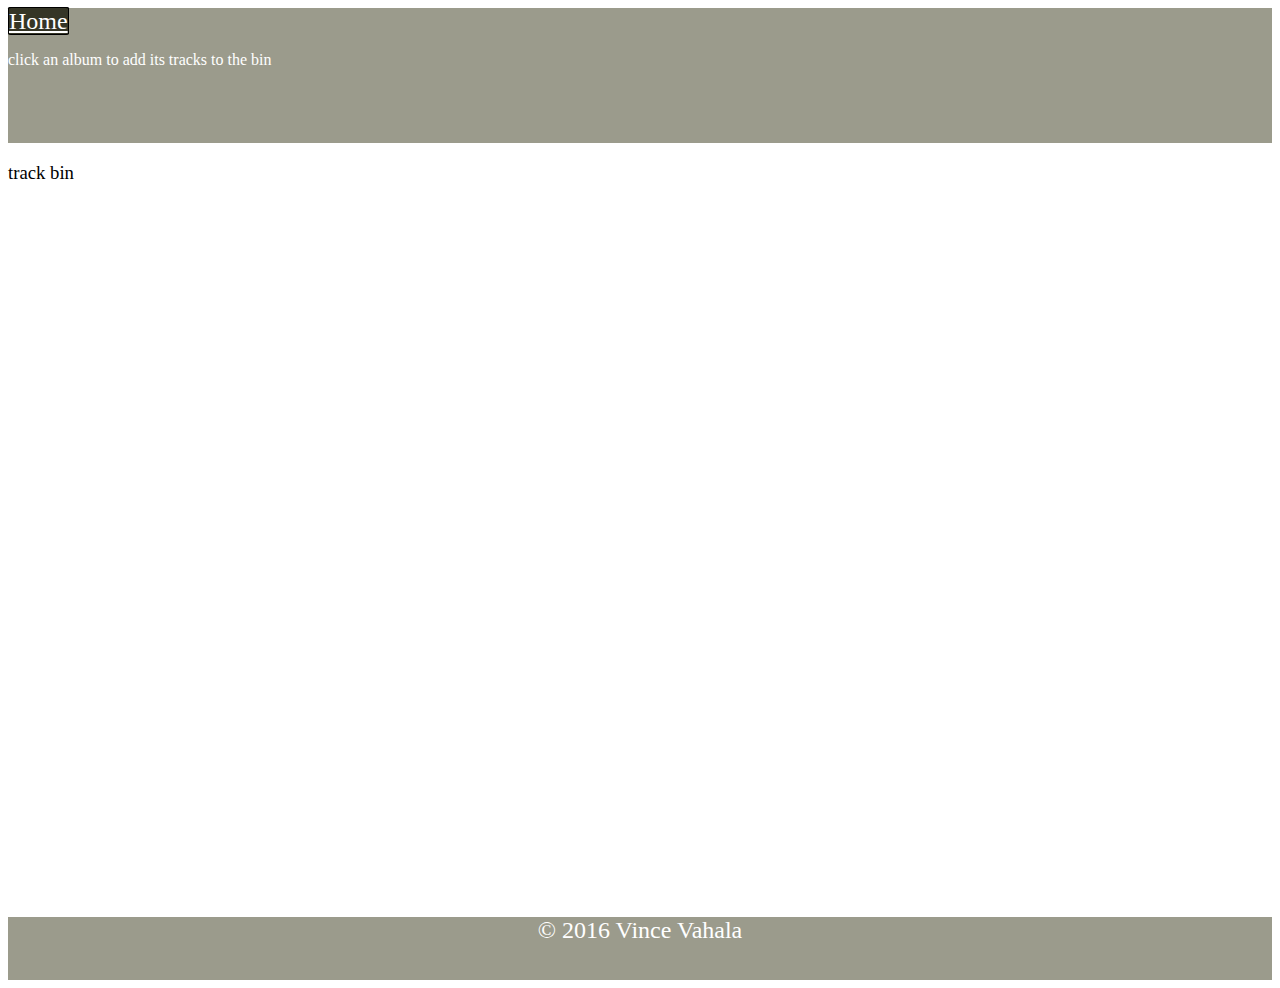
==== playlist.html @ 1b49d4c9 "Got both html docs set up, formatting atrocious" ====
<!DOCTYPE html>
<html>
  <head>
    <meta charset="utf-8">
    <title>Playlist</title>
    <link rel='stylesheet' type='text/css' href='playlist.css'>
  </head>
  <body>
    <header>
      <a href='index.html'>Home</a>
      <p>click an album to add its tracks to the bin</p>
    </header>
    <main>
      <div id="topDiv">
        <h3 class='trackBin'>track bin</h3>
      </div>
      <div id="bottomDiv">
      </div>
    </main>
    <footer>
      <p>&copy; 2016 Vince Vahala<p>
    </footer>

    <script src='playlist.js'></script>
  </body>
</html>
---- playlist.css ----
@font-face {
  font-family: 'Avenir';
  src: url('fonts/AvenirNextLTPro-Regular.otf');
}
* {
  font-family: 'Avenir';
  color: white;
  font-weight: 50;
}
main{
  width: 100%;
  height: 75%;
}
header{
  width: 100%;
  height: 15vh;
  background-color: #9B9B8C;
}
div {
  float: left;
  height: 86vh;
  display: flex;
  flex-direction: column;
  align-items: center;
}
h3{
  color: black;
}
a{
  text-align: center;
  font-size: 24px;
  border: 1px solid black;
  width: 200px;
  height: 35px;
  border-radius: 5%;
  background-color: #353526;
  width: 200px
}
#left_container {
  color: black;
  width: 45%;
  background-color: #EEEEEE;
}
#right_container {
  width: 55%;
}
#trackPic{
  width: 100%;
  height: 100%;
  z-index: 0;
  opacity: 0.19;
}
footer{
  width: 100%;
  height: 7vh;
  background-color: #9B9B8C;
  font-size: 24px;
  clear: both;
  text-align: center;
}
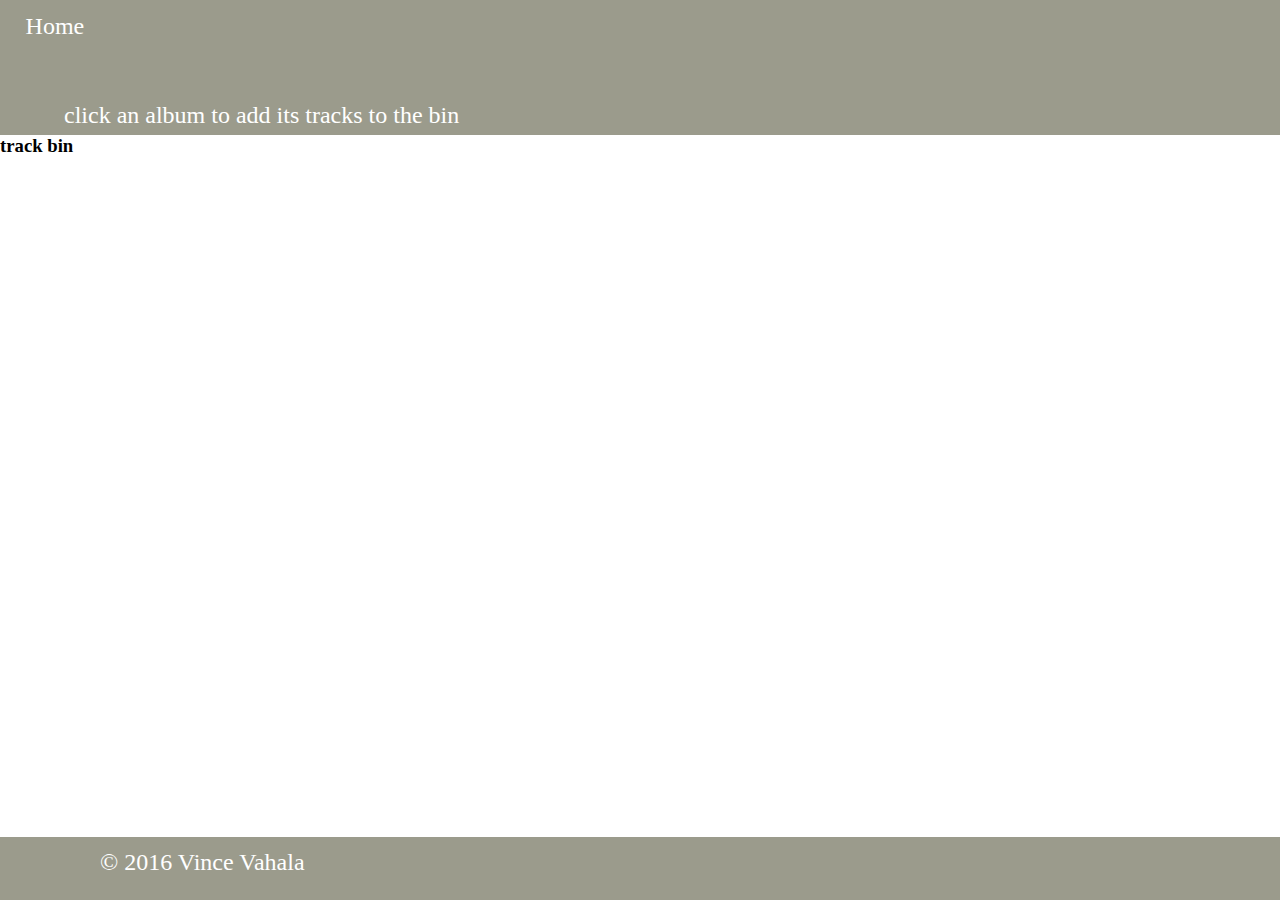
==== commit 92064b46: "splash page and playlist page progress commit" ====
--- a/playlist.html
+++ b/playlist.html
@@ -7,8 +7,8 @@
   </head>
   <body>
     <header>
-      <a href='index.html'>Home</a>
-      <p>click an album to add its tracks to the bin</p>
+      <a id="homeLink" href='index.html'>Home</a>
+      <p id='headText'>click an album to add its tracks to the bin</p>
     </header>
     <main>
       <div id="topDiv">
@@ -18,9 +18,8 @@
       </div>
     </main>
     <footer>
-      <p>&copy; 2016 Vince Vahala<p>
+      <p id='footerText'>&copy; 2016 Vince Vahala</p>
     </footer>
-
     <script src='playlist.js'></script>
   </body>
 </html>
--- a/playlist.css
+++ b/playlist.css
@@ -5,56 +5,58 @@
 * {
   font-family: 'Avenir';
   color: white;
-  font-weight: 50;
+}
+body{
+  margin: 0;
 }
 main{
   width: 100%;
-  height: 75%;
+  height: 78vh;
 }
 header{
   width: 100%;
   height: 15vh;
   background-color: #9B9B8C;
+  position: relative;
 }
-div {
-  float: left;
-  height: 86vh;
-  display: flex;
-  flex-direction: column;
-  align-items: center;
+#homeLink{
+  text-decoration: none;
+  font-size: 24px;
+  margin-left: 2%;
+  margin-top: 1%;
+  position: absolute;
+}
+#headText{
+  margin-top: 8%;
+  font-size: 24px;
+  margin-left: 5%;
+  position: absolute;
+}
+main{
+  margin: 0;
+}
+#topDiv {
+  width: 100%;
+  height: 39vh;
 }
 h3{
   color: black;
+  margin: 0;
 }
-a{
-  text-align: center;
-  font-size: 24px;
-  border: 1px solid black;
-  width: 200px;
-  height: 35px;
-  border-radius: 5%;
-  background-color: #353526;
-  width: 200px
-}
-#left_container {
-  color: black;
-  width: 45%;
-  background-color: #EEEEEE;
-}
-#right_container {
-  width: 55%;
-}
-#trackPic{
+#bottomDiv{
   width: 100%;
-  height: 100%;
-  z-index: 0;
-  opacity: 0.19;
+  height: 39vh;
 }
 footer{
   width: 100%;
   height: 7vh;
   background-color: #9B9B8C;
+  clear: both;
+  position: relative;
+}
+#footerText{
   font-size: 24px;
-  clear: both;
-  text-align: center;
+  margin-left: 100px;
+  margin-top: 12px;
+  position: absolute;
 }
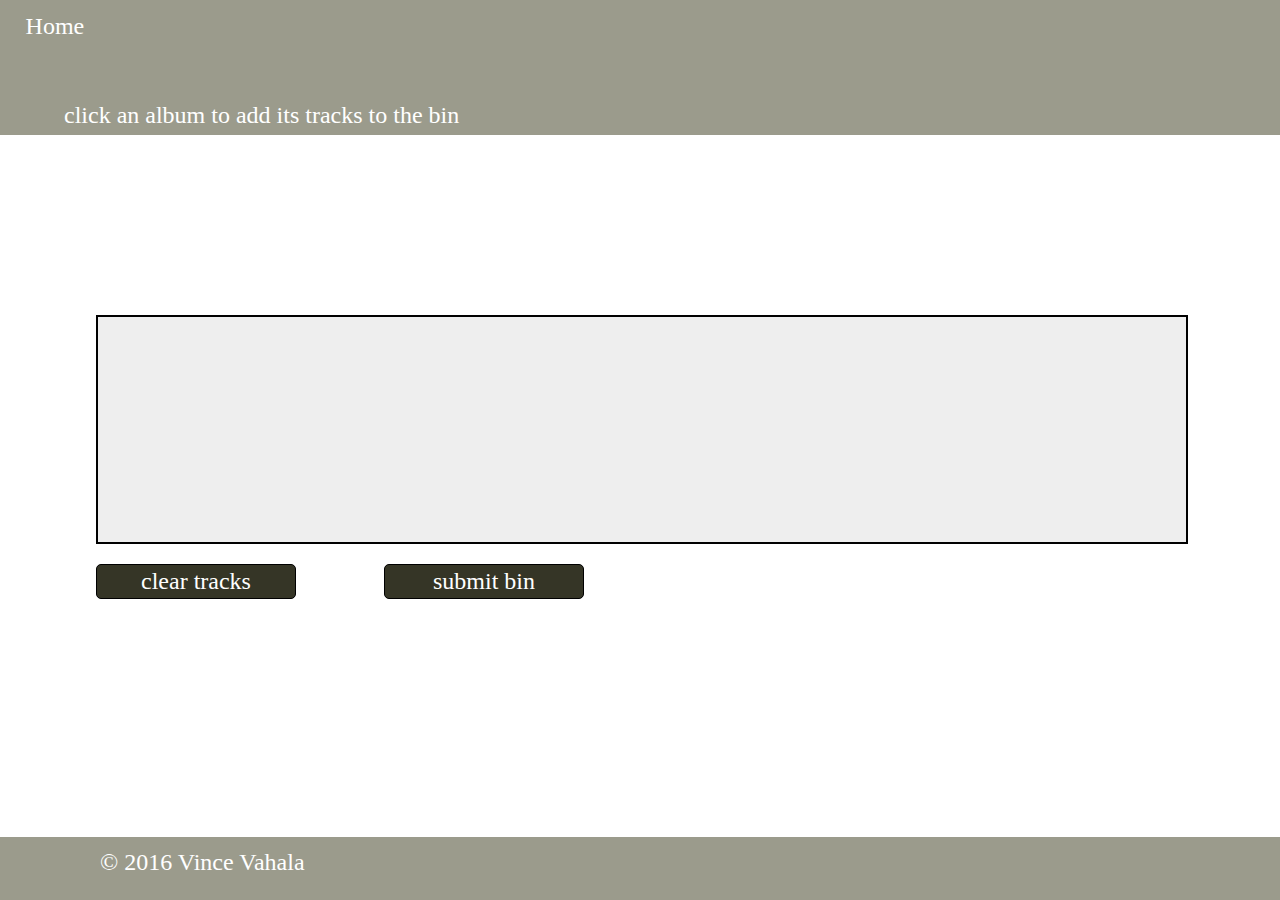
==== commit cbbe779a: "Module 1: Structure and CSS completed ready for some API action" ====
--- a/playlist.html
+++ b/playlist.html
@@ -12,9 +12,11 @@
     </header>
     <main>
       <div id="topDiv">
-        <h3 class='trackBin'>track bin</h3>
       </div>
       <div id="bottomDiv">
+        <section id='container'></section>
+        <button id='clearTracks'>clear tracks</button>
+        <button id='submit'>submit bin</button>
       </div>
     </main>
     <footer>
--- a/playlist.css
+++ b/playlist.css
@@ -37,15 +37,45 @@
 }
 #topDiv {
   width: 100%;
-  height: 39vh;
-}
-h3{
-  color: black;
-  margin: 0;
+  height: 20vh;
 }
 #bottomDiv{
   width: 100%;
-  height: 39vh;
+  height: 58vh;
+  position: relative;
+}
+#container{
+  background-color: #EEEEEE;
+  border: 2px solid black;
+  margin-left: 7.5%;
+  width: 85%;
+  height: 25vh;
+}
+#clearTracks{
+  text-decoration: none;
+  text-align: center;
+  font-size: 24px;
+  height: 35px;
+  width: 200px;
+  background-color: #353526;
+  border: 1px solid black;
+  border-radius: 5px;
+  position: absolute;
+  margin-left: 7.5%;
+  margin-top: 20px;
+}
+#submit{
+  text-decoration: none;
+  text-align: center;
+  font-size: 24px;
+  height: 35px;
+  width: 200px;
+  background-color: #353526;
+  border: 1px solid black;
+  border-radius: 5px;
+  position: absolute;
+  margin-left: 30%;
+  margin-top: 20px;
 }
 footer{
   width: 100%;
